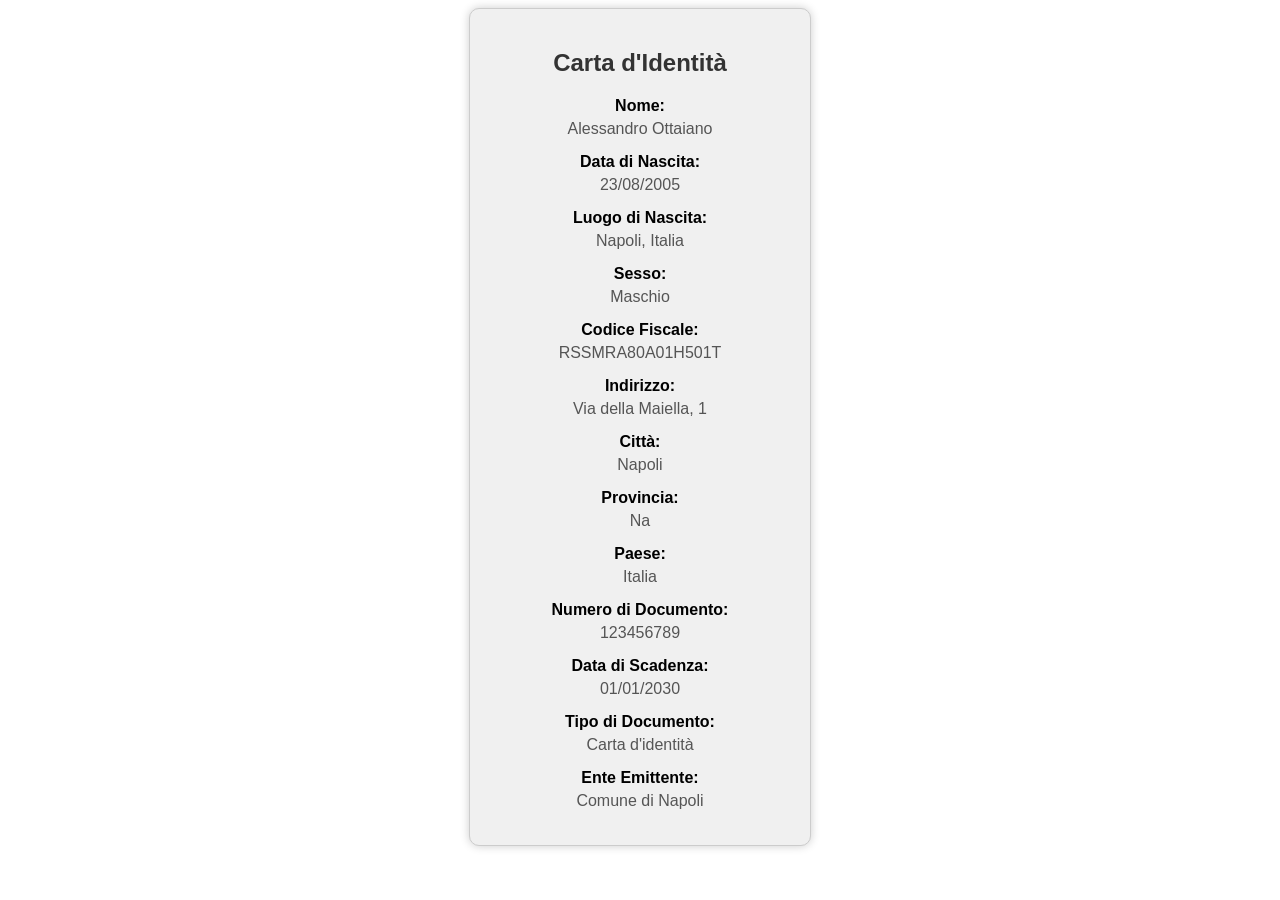
==== carta.html @ e0042dfd "carta d'identità valida" ====
<!DOCTYPE html>
<html>
<head>
    <meta charset="UTF-8"> 
    <title>Carta d'Identità</title>
    <link rel="stylesheet" href="style.css">
</head>
<body>
    <div id="cartaIdentita">
        <h2>Carta d'Identità</h2>
        <div>
            <label>Nome:</label>
            <span id="nome"></span>
        </div>
        <div>
            <label>Data di Nascita:</label>
            <span id="data_di_nascita"></span>
        </div>
        <div>
            <label>Luogo di Nascita:</label>
            <span id="luogo_di_nascita"></span>
        </div>
        <div>
            <label>Sesso:</label>
            <span id="sesso"></span>
        </div>
        <div>
            <label>Codice Fiscale:</label>
            <span id="codiceFiscale"></span>
        </div>
        <div>
            <label>Indirizzo:</label>
            <span id="indirizzo"></span>
        </div>
        <div>
            <label>Città:</label>
            <span id="citta"></span>
        </div>
        <div>
            <label>Provincia:</label>
            <span id="provincia"></span>
        </div>
        <div>
            <label>Paese:</label>
            <span id="paese"></span>
        </div>
        <div>
            <label>Numero di Documento:</label>
            <span id="numeroDocumento"></span>
        </div>
        <div>
            <label>Data di Scadenza:</label>
            <span id="dataScadenza"></span>
        </div>
        <div>
            <label>Tipo di Documento:</label>
            <span id="tipoDocumento"></span>
        </div>
        <div>
            <label>Ente Emittente:</label>
            <span id="enteEmittente"></span>
        </div>
    </div>

    <script>
        
            // Carica i dati dalla carta d'identità dal file JSON
            fetch('./tpi.json')
                .then((response) => response.json())
                .then((json) => {
                    document.getElementById("nome").innerHTML = json.nome;
                    document.getElementById('data_di_nascita').innerHTML = json.data_di_nascita;
                    document.getElementById('luogo_di_nascita').innerHTML = json.luogo_di_nascita;
                    document.getElementById('sesso').innerHTML = json.sesso;
                    document.getElementById('codiceFiscale').innerHTML = json.codice_fiscale;
                    document.getElementById('indirizzo').innerHTML = json.indirizzo;
                    document.getElementById('citta').innerHTML = json.citta; 
                    document.getElementById('provincia').innerHTML = json.provincia;
                    document.getElementById('paese').innerHTML = json.paese;
                    document.getElementById('numeroDocumento').innerHTML = json.numero_di_documento;
                    document.getElementById('dataScadenza').innerHTML = json.data_di_scadenza;
                    document.getElementById('tipoDocumento').innerHTML = json.tipo_di_documento;
                    document.getElementById('enteEmittente').innerHTML = json.ente_emittente;
                });
        
    </script>
</body>
</html>
---- style.css ----
#cartaIdentita {
    width: 300px;
    background-color: #f0f0f0;
    border: 1px solid #ccc;
    border-radius: 10px;
    box-shadow: 0 0 10px rgba(0, 0, 0, 0.2);
    padding: 20px;
    margin: 0 auto;
    text-align: center;
    font-family: Arial, sans-serif;
}

#cartaIdentita h2 {
    font-size: 24px;
    margin-bottom: 20px;
    color: #333;
}

#cartaIdentita div {
    margin-bottom: 15px;
}

#cartaIdentita label {
    font-weight: bold;
    display: block;
    margin-bottom: 5px;
}

#cartaIdentita span {
    font-weight: normal;
    display: block;
    font-size: 16px;
    color: #555;
}

#cartaIdentita p {
    margin: 0;
    padding: 0;
}
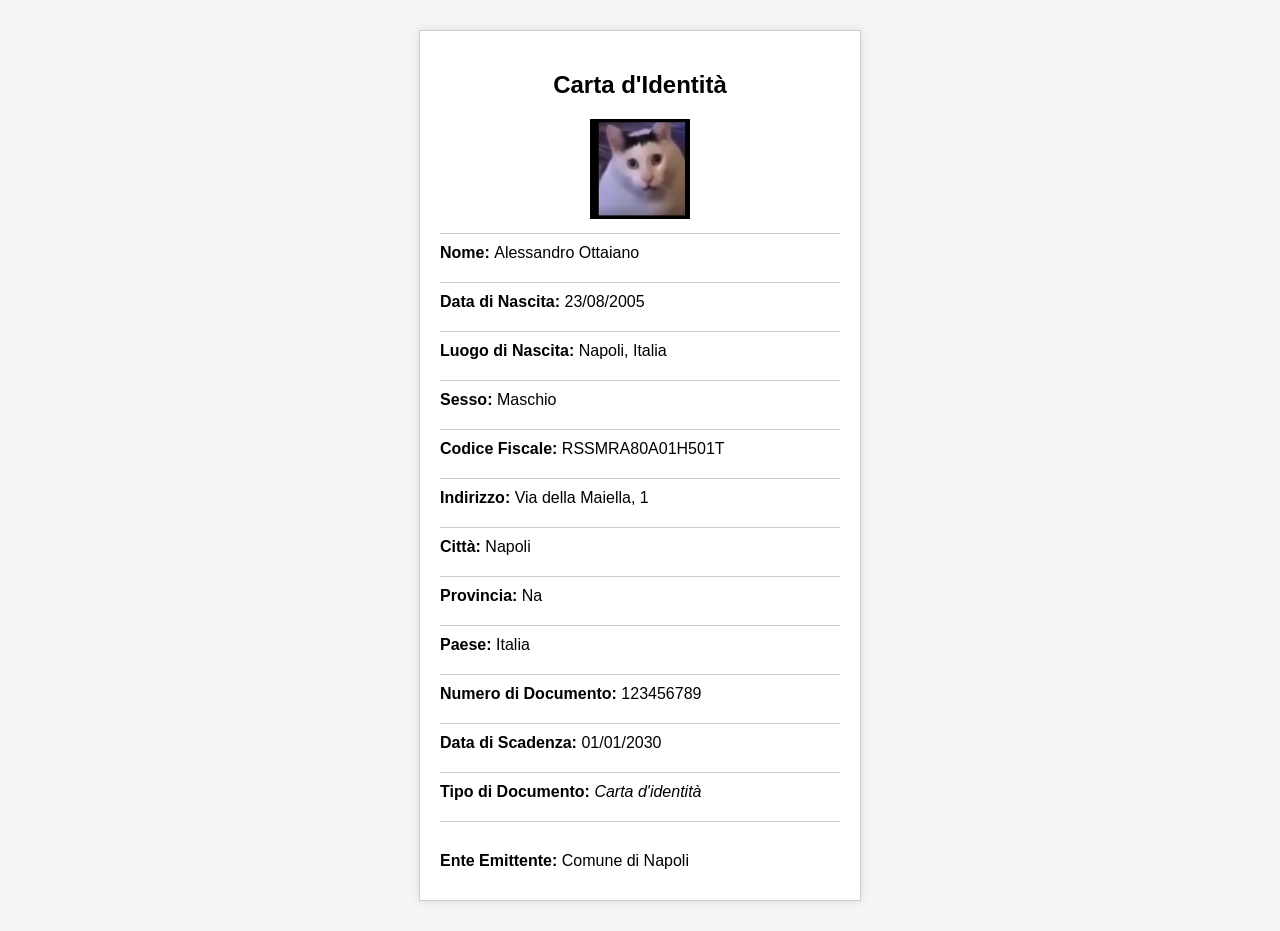
==== commit face3670: "Add files via upload" ====
--- a/carta.html
+++ b/carta.html
@@ -1,88 +1,96 @@
-<!DOCTYPE html>
-<html>
-<head>
-    <meta charset="UTF-8"> 
-    <title>Carta d'Identità</title>
-    <link rel="stylesheet" href="style.css">
-</head>
-<body>
-    <div id="cartaIdentita">
-        <h2>Carta d'Identità</h2>
-        <div>
-            <label>Nome:</label>
-            <span id="nome"></span>
-        </div>
-        <div>
-            <label>Data di Nascita:</label>
-            <span id="data_di_nascita"></span>
-        </div>
-        <div>
-            <label>Luogo di Nascita:</label>
-            <span id="luogo_di_nascita"></span>
-        </div>
-        <div>
-            <label>Sesso:</label>
-            <span id="sesso"></span>
-        </div>
-        <div>
-            <label>Codice Fiscale:</label>
-            <span id="codiceFiscale"></span>
-        </div>
-        <div>
-            <label>Indirizzo:</label>
-            <span id="indirizzo"></span>
-        </div>
-        <div>
-            <label>Città:</label>
-            <span id="citta"></span>
-        </div>
-        <div>
-            <label>Provincia:</label>
-            <span id="provincia"></span>
-        </div>
-        <div>
-            <label>Paese:</label>
-            <span id="paese"></span>
-        </div>
-        <div>
-            <label>Numero di Documento:</label>
-            <span id="numeroDocumento"></span>
-        </div>
-        <div>
-            <label>Data di Scadenza:</label>
-            <span id="dataScadenza"></span>
-        </div>
-        <div>
-            <label>Tipo di Documento:</label>
-            <span id="tipoDocumento"></span>
-        </div>
-        <div>
-            <label>Ente Emittente:</label>
-            <span id="enteEmittente"></span>
-        </div>
-    </div>
-
-    <script>
-        
-            // Carica i dati dalla carta d'identità dal file JSON
-            fetch('./tpi.json')
-                .then((response) => response.json())
-                .then((json) => {
-                    document.getElementById("nome").innerHTML = json.nome;
-                    document.getElementById('data_di_nascita').innerHTML = json.data_di_nascita;
-                    document.getElementById('luogo_di_nascita').innerHTML = json.luogo_di_nascita;
-                    document.getElementById('sesso').innerHTML = json.sesso;
-                    document.getElementById('codiceFiscale').innerHTML = json.codice_fiscale;
-                    document.getElementById('indirizzo').innerHTML = json.indirizzo;
-                    document.getElementById('citta').innerHTML = json.citta; 
-                    document.getElementById('provincia').innerHTML = json.provincia;
-                    document.getElementById('paese').innerHTML = json.paese;
-                    document.getElementById('numeroDocumento').innerHTML = json.numero_di_documento;
-                    document.getElementById('dataScadenza').innerHTML = json.data_di_scadenza;
-                    document.getElementById('tipoDocumento').innerHTML = json.tipo_di_documento;
-                    document.getElementById('enteEmittente').innerHTML = json.ente_emittente;
-                });
-        
-    </script>
-</body>
-</html>
+<!DOCTYPE html>
+<html>
+<head>
+    <meta charset="UTF-8"> 
+    <title>Carta d'Identità</title>
+    <link rel="stylesheet" href="style.css">
+    
+</head>
+<body>
+    <div id="cartaIdentita">
+   
+        <h2>Carta d'Identità</h2>
+        <div id="fotoContainer" style="text-align: center;">
+            <img class="gatto" id="foto" src="immagineTPI.jpg" alt="Foto Carta d'Identità" style="width: 100px; height: 100px; display: inline-block;">
+        </div>
+        <div>
+            
+            <label>Nome:</label>
+            <span id="nome"></span>
+        </div>
+        <div>
+            <label>Data di Nascita:</label>
+            <span id="data_di_nascita"></span>
+        </div>
+        <div>
+            <label>Luogo di Nascita:</label>
+            <span id="luogo_di_nascita"></span>
+        </div>
+        <div>
+            <div>
+                <label>Sesso:</label>
+                <span id="sesso"><a id="maschio" href="https://www.youtube.com/shorts/dpHPaXuGPTY" target="_blank">Maschio</a></span>
+            </div>
+        </div>
+        <div>
+            <label>Codice Fiscale:</label>
+            <span id="codiceFiscale"></span>
+        </div>
+        <div>
+            <label>Indirizzo:</label>
+            <span id="indirizzo"></span>
+        </div>
+        <div>
+            <label>Città:</label>
+            <span id="citta"></span>
+        </div>
+        <div>
+            <label>Provincia:</label>
+            <span id="provincia"></span>
+        </div>
+        <div>
+            <label>Paese:</label>
+            <span id="paese"></span>
+        </div>
+        <div>
+            <label>Numero di Documento:</label>
+            <span id="numeroDocumento"></span>
+        </div>
+        <div>
+            <label>Data di Scadenza:</label>
+            <span id="dataScadenza"></span>
+        </div>
+        <div>
+            <label>Tipo di Documento:</label>
+            <span id="tipoDocumento"></span>
+        </div>
+        <div>
+            <label>Ente Emittente:</label>
+            <span id="enteEmittente"></span>
+        </div>
+    </div>
+
+    <script>
+        
+            // Carica i dati dalla carta d'identità dal file JSON
+            fetch('./tpi.json')
+                .then((response) => response.json())
+                .then((json) => {
+                    document.getElementById("nome").innerHTML = json.nome;
+                    document.getElementById('data_di_nascita').innerHTML = json.data_di_nascita;
+                    document.getElementById('luogo_di_nascita').innerHTML = json.luogo_di_nascita;
+                    document.getElementById('sesso').innerHTML = json.sesso;
+                    document.getElementById('codiceFiscale').innerHTML = json.codice_fiscale;
+                    document.getElementById('indirizzo').innerHTML = json.indirizzo;
+                    document.getElementById('citta').innerHTML = json.citta; 
+                    document.getElementById('provincia').innerHTML = json.provincia;
+                    document.getElementById('paese').innerHTML = json.paese;
+                    document.getElementById('numeroDocumento').innerHTML = json.numero_di_documento;
+                    document.getElementById('dataScadenza').innerHTML = json.data_di_scadenza;
+                    document.getElementById('tipoDocumento').innerHTML = json.tipo_di_documento;
+                    document.getElementById('enteEmittente').innerHTML = json.ente_emittente;
+                });
+        
+    </script>
+</body>
+</html>
--- a/style.css
+++ b/style.css
@@ -1,39 +1,75 @@
-#cartaIdentita {
-    width: 300px;
-    background-color: #f0f0f0;
-    border: 1px solid #ccc;
-    border-radius: 10px;
-    box-shadow: 0 0 10px rgba(0, 0, 0, 0.2);
-    padding: 20px;
-    margin: 0 auto;
-    text-align: center;
-    font-family: Arial, sans-serif;
-}
-
-#cartaIdentita h2 {
-    font-size: 24px;
-    margin-bottom: 20px;
-    color: #333;
-}
-
-#cartaIdentita div {
-    margin-bottom: 15px;
-}
-
-#cartaIdentita label {
-    font-weight: bold;
-    display: block;
-    margin-bottom: 5px;
-}
-
-#cartaIdentita span {
-    font-weight: normal;
-    display: block;
-    font-size: 16px;
-    color: #555;
-}
-
-#cartaIdentita p {
-    margin: 0;
-    padding: 0;
-}
+/* Stile per il corpo della pagina */
+body {
+    font-family: Arial, sans-serif;
+    background-color: #f5f5f5;
+    margin: 0;
+    padding: 0;
+}
+
+/* Stile per il contenitore della carta d'identità */
+#cartaIdentita {
+    
+    width: 400px;
+    margin: 30px auto;
+    background-color: #fff;
+    padding: 20px;
+    border: 1px solid #ccc;
+    box-shadow: 0 0 10px rgba(0, 0, 0, 0.1);
+}
+
+/* Stile per il titolo */
+h2 {
+    text-align: center;
+    font-size: 24px;
+    margin-bottom: 20px;
+}
+
+/* Stile per l'immagine della carta d'identità */
+#gatto {
+    display: block;
+    margin: 0 auto;
+    width: 150px;
+    height: 150px;
+    border: 2px solid #ccc;
+    border-radius: 50%;
+}
+
+/* Stile per le label */
+label {
+    font-weight: bold;
+}
+
+/* Stile per i dati */
+span {
+    display: inline-block;
+    margin-bottom: 10px;
+}
+
+/* Stile per il separatore tra i campi */
+div:not(:last-child) {
+    border-bottom: 1px solid #ccc;
+    padding-bottom: 10px;
+    margin-bottom: 10px;
+}
+
+/* Stile per il tipo di documento */
+#tipoDocumento {
+    font-style: italic;
+}
+
+/* Stile per il footer */
+#enteEmittente {
+    margin-top: 20px;
+    text-align: center;
+}
+
+/* Stile per link */
+a {
+    color: #007BFF;
+    text-decoration: none;
+}
+
+/* Stile per link al file JSON */
+a:hover {
+    text-decoration: underline;
+}
